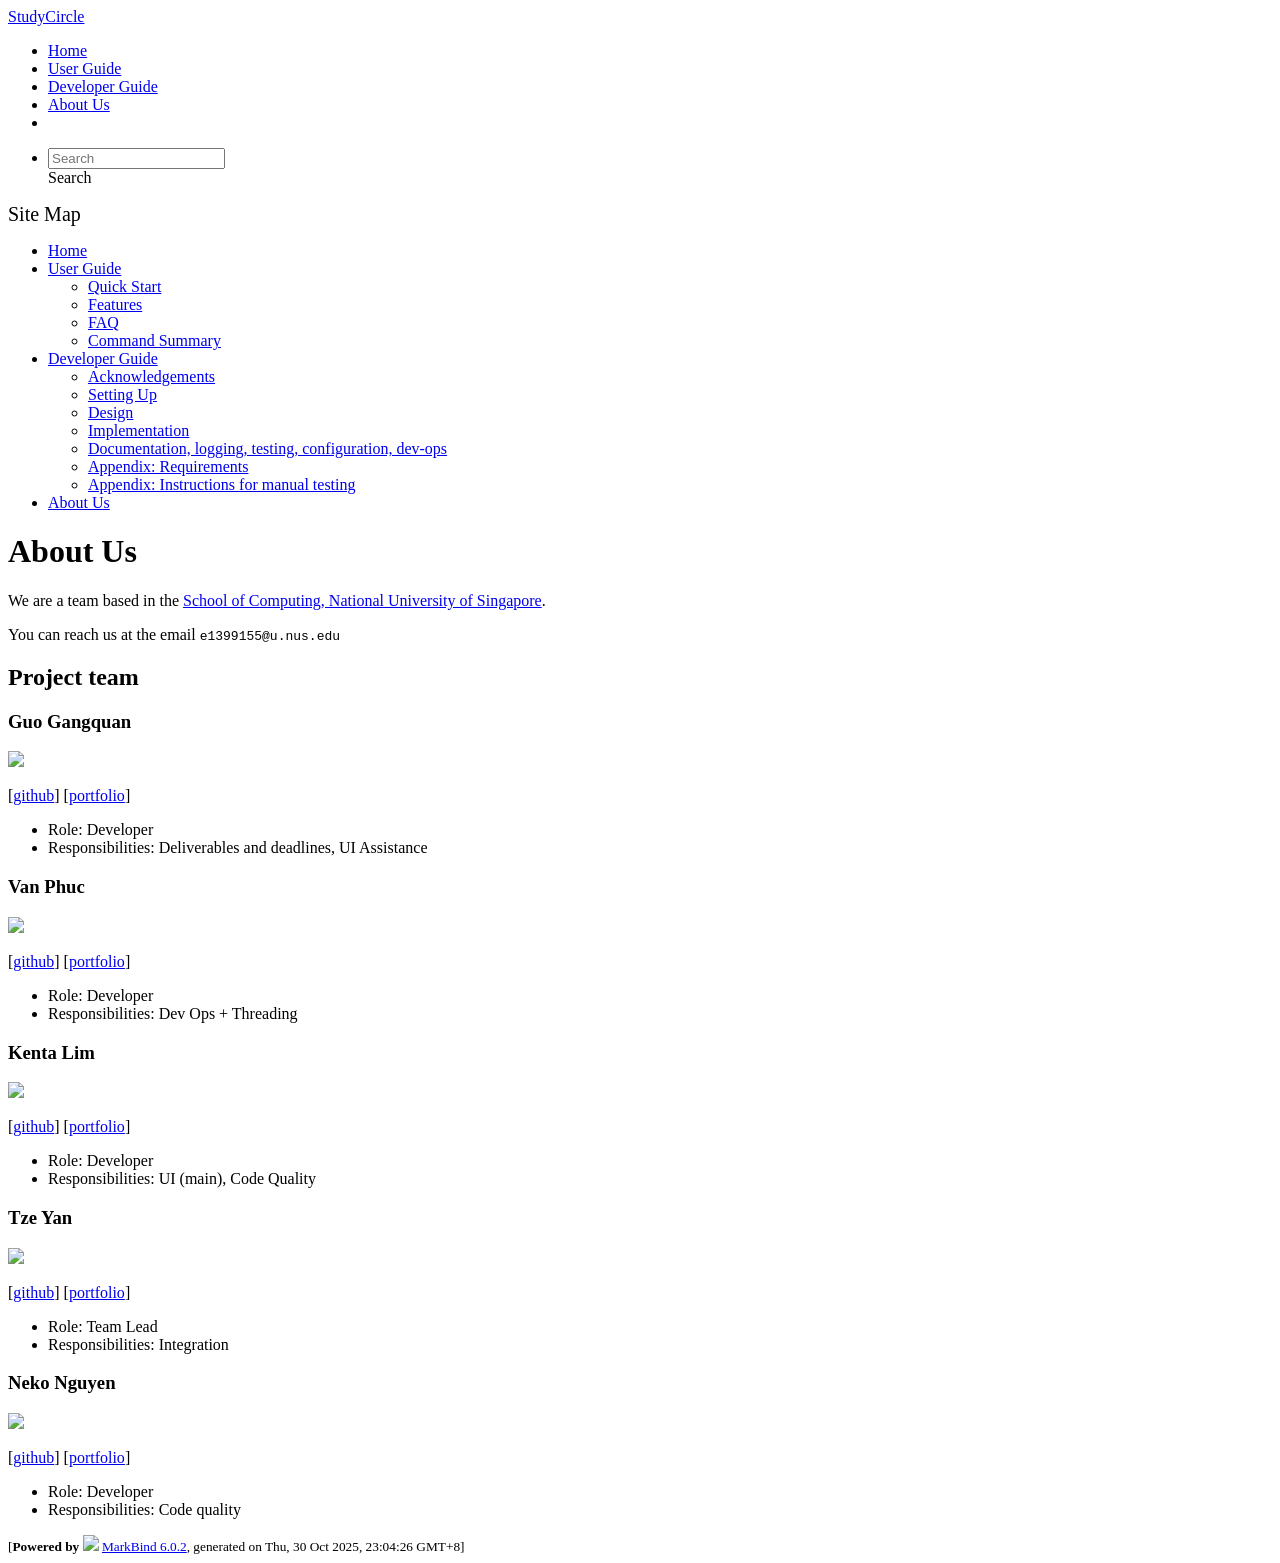
==== AboutUs.html @ 2ca06e70 "deploy: f0fa57b39dad1444556cc478df94139a9b615afe" ====
<!DOCTYPE html>
<html>
<head>
    <meta charset="utf-8">
    <meta http-equiv="X-UA-Compatible" content="IE=edge">
    <meta name="generator" content="MarkBind 6.0.2">
    <meta name="viewport" content="width=device-width, initial-scale=1"><title>StudyCircle - About Us</title> <link rel="stylesheet" href="/tp/markbind/css/bootstrap.min.css"> <link rel="stylesheet" href="/tp/markbind/fontawesome/css/all.min.css"> <link rel="stylesheet" href="/tp/markbind/glyphicons/css/bootstrap-glyphicons.min.css"><link rel="stylesheet" href="/tp/markbind/css/codeblock-light.min.css"><link rel="stylesheet" href="/tp/markbind/css/markbind.min.css"><link rel="stylesheet" href="/tp/plugins/markbind-plugin-anchors/markbind-plugin-anchors.css"><link rel="stylesheet" href="/tp/plugins/markbind-plugin-tree/markbind-plugin-tree.css">
    
  <link rel="stylesheet" href="/tp/stylesheets/main.css">
<link rel="icon" href="/tp/images/SeEduLogo.png"></head>
<script>
  const baseUrl = '/tp'
</script>
<body >
<div id="app"><!--[--><header sticky><div data-v-2dc82f13><nav class="navbar navbar-expand-md d-print-none navbar-dark bg-dark" data-v-2dc82f13><div class="container-fluid" data-v-2dc82f13><div class="navbar-left" data-v-2dc82f13><!--[--><a href="/tp/index.html" title="Home" class="navbar-brand">StudyCircle</a><!--]--></div><div class="navbar-default" data-v-2dc82f13><ul class="navbar-nav me-auto mt-2 mt-lg-0" data-v-2dc82f13><!--[--> <li><a href="/tp/index.html" class="nav-link">Home</a></li> <li><a href="/tp/UserGuide.html" class="nav-link">User Guide</a></li> <li><a href="/tp/DeveloperGuide.html" class="nav-link">Developer Guide</a></li> <li><a href="/tp/AboutUs.html" class="nav-link">About Us</a></li> <li><a href="https://github.com/AY2526S1-CS2103T-F12-1/tp" target="_blank" class="nav-link"><span><span aria-hidden="true" class="fab fa-github"></span></span></a></li> <!--]--></ul></div><ul class="navbar-nav navbar-right" data-v-2dc82f13><!--[--><li><form class="navbar-form"><div style="position:relative;" class="dropdown" data-v-00e26d0a><!--[--><input value="" data-bs-toggle="dropdown" type="text" class="form-control" placeholder="Search" autocomplete="off" data-v-00e26d0a><div class="form-control placeholder-div-hidden" data-v-00e26d0a>Search</div><!--]--><ul class="dropdown-menu search-dropdown-menu dropdown-menu-hidden dropdown-menu-end" data-v-00e26d0a><!--[--><!--]--></ul></div></form></li><!--]--></ul></div></nav><div style="display:none;" class="lower-navbar-container" data-v-2dc82f13><!--[--><!----><!----><!--]--></div></div></header> <div id="flex-body"><nav id="site-nav" data-v-6b1b63d2><!--[--><div class="site-nav-top"><div class="fw-bold mb-2" style="font-size:1.25rem;">Site Map</div></div> <div class="nav-component slim-scroll"><div class="site-nav-root"><!--[--><ul class="site-nav-list site-nav-list-root" data-v-6b1b63d2><!--[--><li><div class="site-nav-default-list-item site-nav-list-item-0" onclick="handleSiteNavClick(this)"><a href="/tp/index.html">Home</a></div></li> <li><div class="site-nav-default-list-item site-nav-list-item-0" onclick="handleSiteNavClick(this)"><a href="/tp/UserGuide.html">User Guide</a> <div class="site-nav-dropdown-btn-container"><i class="site-nav-dropdown-btn-icon site-nav-rotate-icon" onclick="handleSiteNavClick(this.parentNode.parentNode, false); event.stopPropagation();"><span class="glyphicon glyphicon-menu-down" aria-hidden="true"></span></i></div></div><ul class="site-nav-dropdown-container site-nav-dropdown-container-open site-nav-list"><li><div class="site-nav-default-list-item site-nav-list-item-1" onclick="handleSiteNavClick(this)"><a href="/tp/UserGuide.html#quick-start">Quick Start</a></div></li> <li><div class="site-nav-default-list-item site-nav-list-item-1" onclick="handleSiteNavClick(this)"><a href="/tp/UserGuide.html#features">Features</a></div></li> <li><div class="site-nav-default-list-item site-nav-list-item-1" onclick="handleSiteNavClick(this)"><a href="/tp/UserGuide.html#faq">FAQ</a></div></li> <li><div class="site-nav-default-list-item site-nav-list-item-1" onclick="handleSiteNavClick(this)"><a href="/tp/UserGuide.html#faq">Command Summary</a></div></li></ul></li> <li><div class="site-nav-default-list-item site-nav-list-item-0" onclick="handleSiteNavClick(this)"><a href="/tp/DeveloperGuide.html">Developer Guide</a> <div class="site-nav-dropdown-btn-container"><i class="site-nav-dropdown-btn-icon site-nav-rotate-icon" onclick="handleSiteNavClick(this.parentNode.parentNode, false); event.stopPropagation();"><span class="glyphicon glyphicon-menu-down" aria-hidden="true"></span></i></div></div><ul class="site-nav-dropdown-container site-nav-dropdown-container-open site-nav-list"><li><div class="site-nav-default-list-item site-nav-list-item-1" onclick="handleSiteNavClick(this)"><a href="/tp/DeveloperGuide.html#acknowledgements">Acknowledgements</a></div></li> <li><div class="site-nav-default-list-item site-nav-list-item-1" onclick="handleSiteNavClick(this)"><a href="/tp/DeveloperGuide.html#setting-up-getting-started">Setting Up</a></div></li> <li><div class="site-nav-default-list-item site-nav-list-item-1" onclick="handleSiteNavClick(this)"><a href="/tp/DeveloperGuide.html#design">Design</a></div></li> <li><div class="site-nav-default-list-item site-nav-list-item-1" onclick="handleSiteNavClick(this)"><a href="/tp/DeveloperGuide.html#implementation">Implementation</a></div></li> <li><div class="site-nav-default-list-item site-nav-list-item-1" onclick="handleSiteNavClick(this)"><a href="/tp/DeveloperGuide.html#documentation-logging-testing-configuration-dev-ops">Documentation, logging, testing, configuration, dev-ops</a></div></li> <li><div class="site-nav-default-list-item site-nav-list-item-1" onclick="handleSiteNavClick(this)"><a href="/tp/DeveloperGuide.html#appendix-requirements">Appendix: Requirements</a></div></li> <li><div class="site-nav-default-list-item site-nav-list-item-1" onclick="handleSiteNavClick(this)"><a href="/tp/DeveloperGuide.html#appendix-instructions-for-manual-testing">Appendix: Instructions for manual testing</a></div></li></ul></li> <li><div class="site-nav-default-list-item site-nav-list-item-0" onclick="handleSiteNavClick(this)"><a href="/tp/AboutUs.html">About Us</a></div></li><!--]--><!--v-if--></ul><!--]--></div></div><!--]--><!--v-if--></nav> <div id="content-wrapper"><h1 id="about-us">About Us<a class="fa fa-anchor" href="#about-us" onclick="event.stopPropagation()"></a></h1> <p>We are a team based in the <a href="http://www.comp.nus.edu.sg">School of Computing, National University of Singapore</a>.</p> <p>You can reach us at the email <code class="hljs inline no-lang">e1399155@u.nus.edu</code></p> <h2 id="project-team">Project team<a class="fa fa-anchor" href="#project-team" onclick="event.stopPropagation()"></a></h2> <h3 id="guo-gangquan">Guo Gangquan<a class="fa fa-anchor" href="#guo-gangquan" onclick="event.stopPropagation()"></a></h3> <img src="/tp/images/guogangquan.png" width="200px"> <p>[<a href="https://github.com/GuoGangQuan">github</a>]
[<a href="/tp/team/GuoGangquan.html">portfolio</a>]</p> <ul><li>Role: Developer</li> <li>Responsibilities: Deliverables and deadlines, UI Assistance</li></ul> <h3 id="van-phuc">Van Phuc<a class="fa fa-anchor" href="#van-phuc" onclick="event.stopPropagation()"></a></h3> <img src="/tp/images/vanphuc1201.png" width="200px"> <p>[<a href="http://github.com/vanphuc1201">github</a>]
[<a href="/tp/team/vanphuc1201.html">portfolio</a>]</p> <ul><li>Role: Developer</li> <li>Responsibilities: Dev Ops + Threading</li></ul> <h3 id="kenta-lim">Kenta Lim<a class="fa fa-anchor" href="#kenta-lim" onclick="event.stopPropagation()"></a></h3> <img src="/tp/images/kentalim2.png" width="200px"> <p>[<a href="http://github.com/kentalim2">github</a>] [<a href="/tp/team/johndoe.html">portfolio</a>]</p> <ul><li>Role: Developer</li> <li>Responsibilities: UI (main), Code Quality</li></ul> <h3 id="tze-yan">Tze Yan<a class="fa fa-anchor" href="#tze-yan" onclick="event.stopPropagation()"></a></h3> <img src="/tp/images/tze088.png" width="200px"> <p>[<a href="http://github.com/tze088">github</a>]
[<a href="/tp/team/johndoe.html">portfolio</a>]</p> <ul><li>Role: Team Lead</li> <li>Responsibilities: Integration</li></ul> <h3 id="neko-nguyen">Neko Nguyen<a class="fa fa-anchor" href="#neko-nguyen" onclick="event.stopPropagation()"></a></h3> <img src="/tp/images/neko-nguyen.png" width="200px"> <p>[<a href="http://github.com/Neko-Nguyen">github</a>]
[<a href="/tp/team/neko-nguyen.html">portfolio</a>]</p> <ul><li>Role: Developer</li> <li>Responsibilities: Code quality</li></ul></div> <nav id="page-nav" data-v-6b1b63d2><!--[--><div class="nav-component slim-scroll"></div><!--]--><!--v-if--></nav> <div class="scroll-top-button fa-lg d-print-none" style="display:none;bottom:2%;right:2%;position:fixed;" aria-hidden="true"><!--[--><i class="fas fa-arrow-circle-up"></i><!--]--></div></div> <footer><div class="text-center"><small>[<span><strong>Powered by</strong></span> <img src="https://markbind.org/favicon.ico" width="30"> <a href="https://markbind.org/">MarkBind 6.0.2</a>, generated on Thu, 30 Oct 2025, 23:04:26 GMT+8]</small></div></footer><!--]--></div>
</body><script src="/tp/markbind/js/bootstrap-utility.min.js"></script>
<script src="/tp/markbind/js/polyfill.min.js"></script>
<script src="/tp/markbind/js/vue.global.prod.min.js"></script>
<script src="/tp/markbind/js/markbind.min.js"></script>
<script src="AboutUs.page-vue-render.js"></script>
<script>
  MarkBind.setupWithSearch()
</script>
</html>
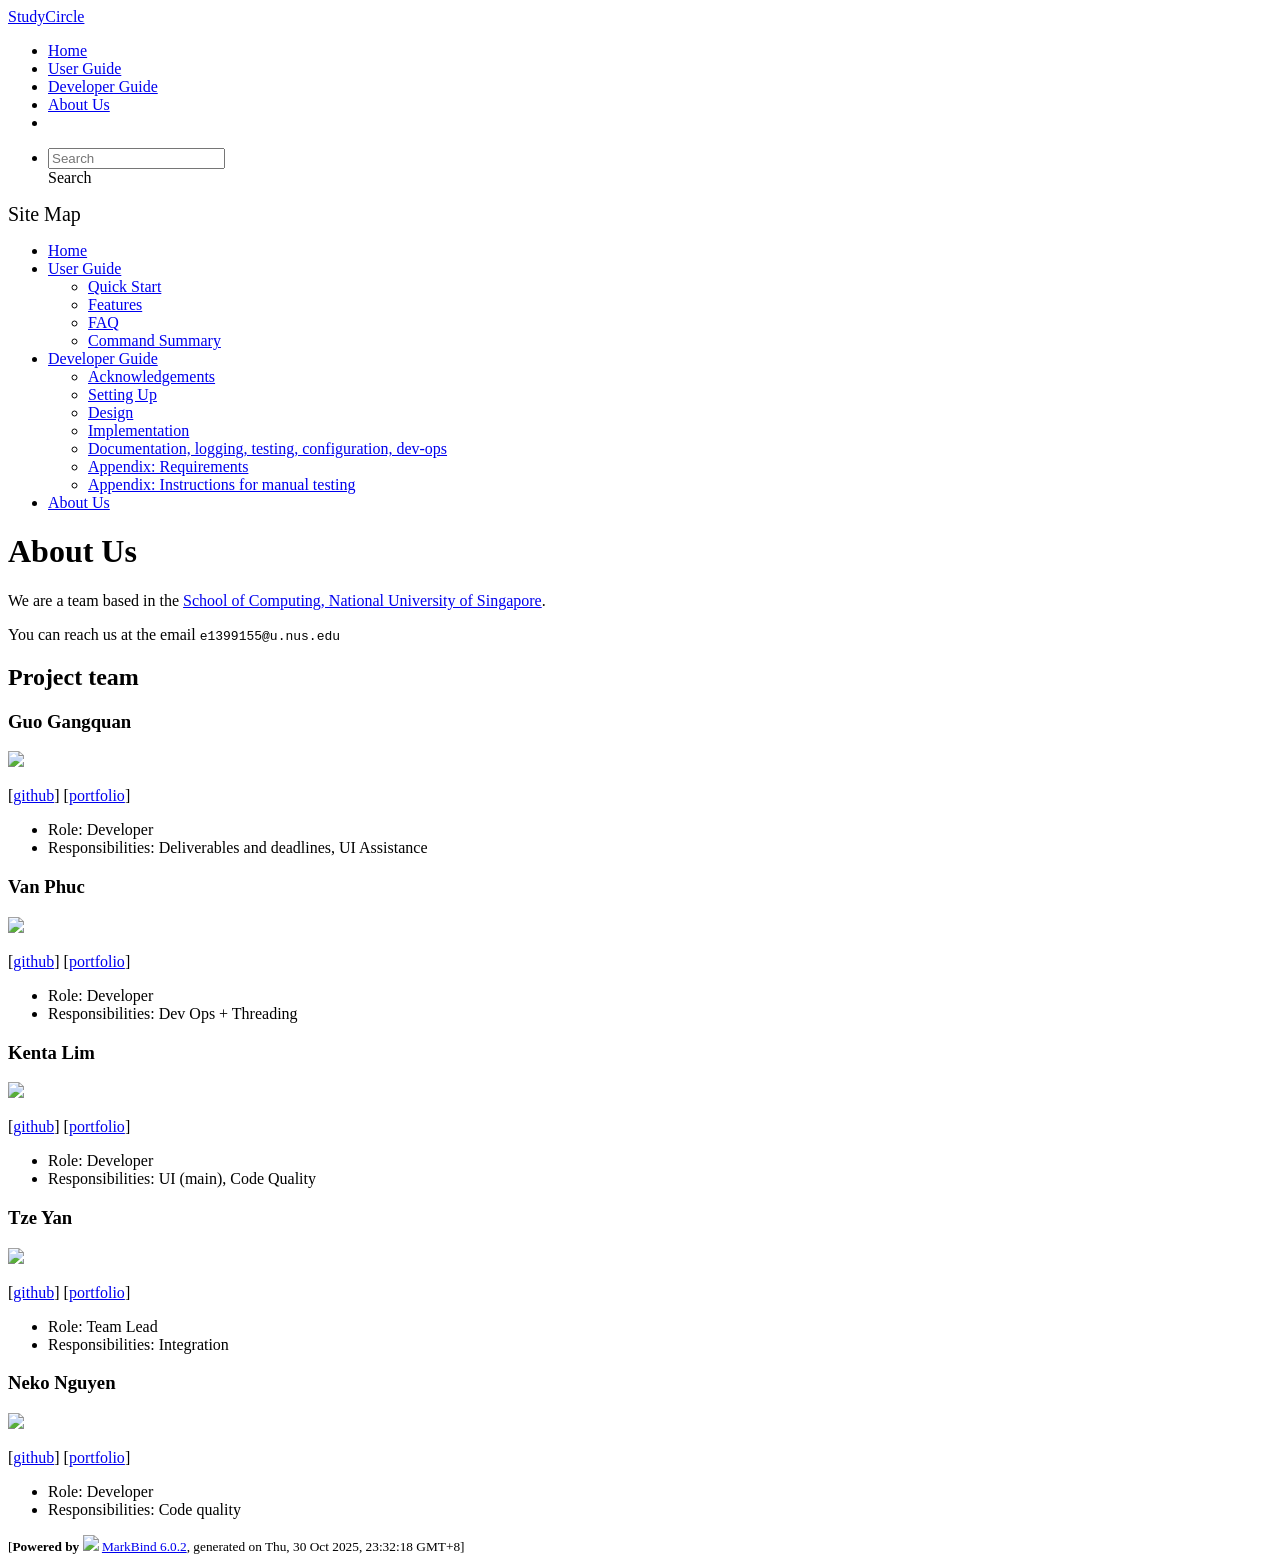
==== commit 503b7d2c: "deploy: 82aff4b0e0035f6f10c6b102c57d3b205d6dc8cf" ====
--- a/AboutUs.html
+++ b/AboutUs.html
@@ -16,7 +16,7 @@
 [<a href="/tp/team/GuoGangquan.html">portfolio</a>]</p> <ul><li>Role: Developer</li> <li>Responsibilities: Deliverables and deadlines, UI Assistance</li></ul> <h3 id="van-phuc">Van Phuc<a class="fa fa-anchor" href="#van-phuc" onclick="event.stopPropagation()"></a></h3> <img src="/tp/images/vanphuc1201.png" width="200px"> <p>[<a href="http://github.com/vanphuc1201">github</a>]
 [<a href="/tp/team/vanphuc1201.html">portfolio</a>]</p> <ul><li>Role: Developer</li> <li>Responsibilities: Dev Ops + Threading</li></ul> <h3 id="kenta-lim">Kenta Lim<a class="fa fa-anchor" href="#kenta-lim" onclick="event.stopPropagation()"></a></h3> <img src="/tp/images/kentalim2.png" width="200px"> <p>[<a href="http://github.com/kentalim2">github</a>] [<a href="/tp/team/johndoe.html">portfolio</a>]</p> <ul><li>Role: Developer</li> <li>Responsibilities: UI (main), Code Quality</li></ul> <h3 id="tze-yan">Tze Yan<a class="fa fa-anchor" href="#tze-yan" onclick="event.stopPropagation()"></a></h3> <img src="/tp/images/tze088.png" width="200px"> <p>[<a href="http://github.com/tze088">github</a>]
 [<a href="/tp/team/johndoe.html">portfolio</a>]</p> <ul><li>Role: Team Lead</li> <li>Responsibilities: Integration</li></ul> <h3 id="neko-nguyen">Neko Nguyen<a class="fa fa-anchor" href="#neko-nguyen" onclick="event.stopPropagation()"></a></h3> <img src="/tp/images/neko-nguyen.png" width="200px"> <p>[<a href="http://github.com/Neko-Nguyen">github</a>]
-[<a href="/tp/team/neko-nguyen.html">portfolio</a>]</p> <ul><li>Role: Developer</li> <li>Responsibilities: Code quality</li></ul></div> <nav id="page-nav" data-v-6b1b63d2><!--[--><div class="nav-component slim-scroll"></div><!--]--><!--v-if--></nav> <div class="scroll-top-button fa-lg d-print-none" style="display:none;bottom:2%;right:2%;position:fixed;" aria-hidden="true"><!--[--><i class="fas fa-arrow-circle-up"></i><!--]--></div></div> <footer><div class="text-center"><small>[<span><strong>Powered by</strong></span> <img src="https://markbind.org/favicon.ico" width="30"> <a href="https://markbind.org/">MarkBind 6.0.2</a>, generated on Thu, 30 Oct 2025, 23:04:26 GMT+8]</small></div></footer><!--]--></div>
+[<a href="/tp/team/neko-nguyen.html">portfolio</a>]</p> <ul><li>Role: Developer</li> <li>Responsibilities: Code quality</li></ul></div> <nav id="page-nav" data-v-6b1b63d2><!--[--><div class="nav-component slim-scroll"></div><!--]--><!--v-if--></nav> <div class="scroll-top-button fa-lg d-print-none" style="display:none;bottom:2%;right:2%;position:fixed;" aria-hidden="true"><!--[--><i class="fas fa-arrow-circle-up"></i><!--]--></div></div> <footer><div class="text-center"><small>[<span><strong>Powered by</strong></span> <img src="https://markbind.org/favicon.ico" width="30"> <a href="https://markbind.org/">MarkBind 6.0.2</a>, generated on Thu, 30 Oct 2025, 23:32:18 GMT+8]</small></div></footer><!--]--></div>
 </body><script src="/tp/markbind/js/bootstrap-utility.min.js"></script>
 <script src="/tp/markbind/js/polyfill.min.js"></script>
 <script src="/tp/markbind/js/vue.global.prod.min.js"></script>
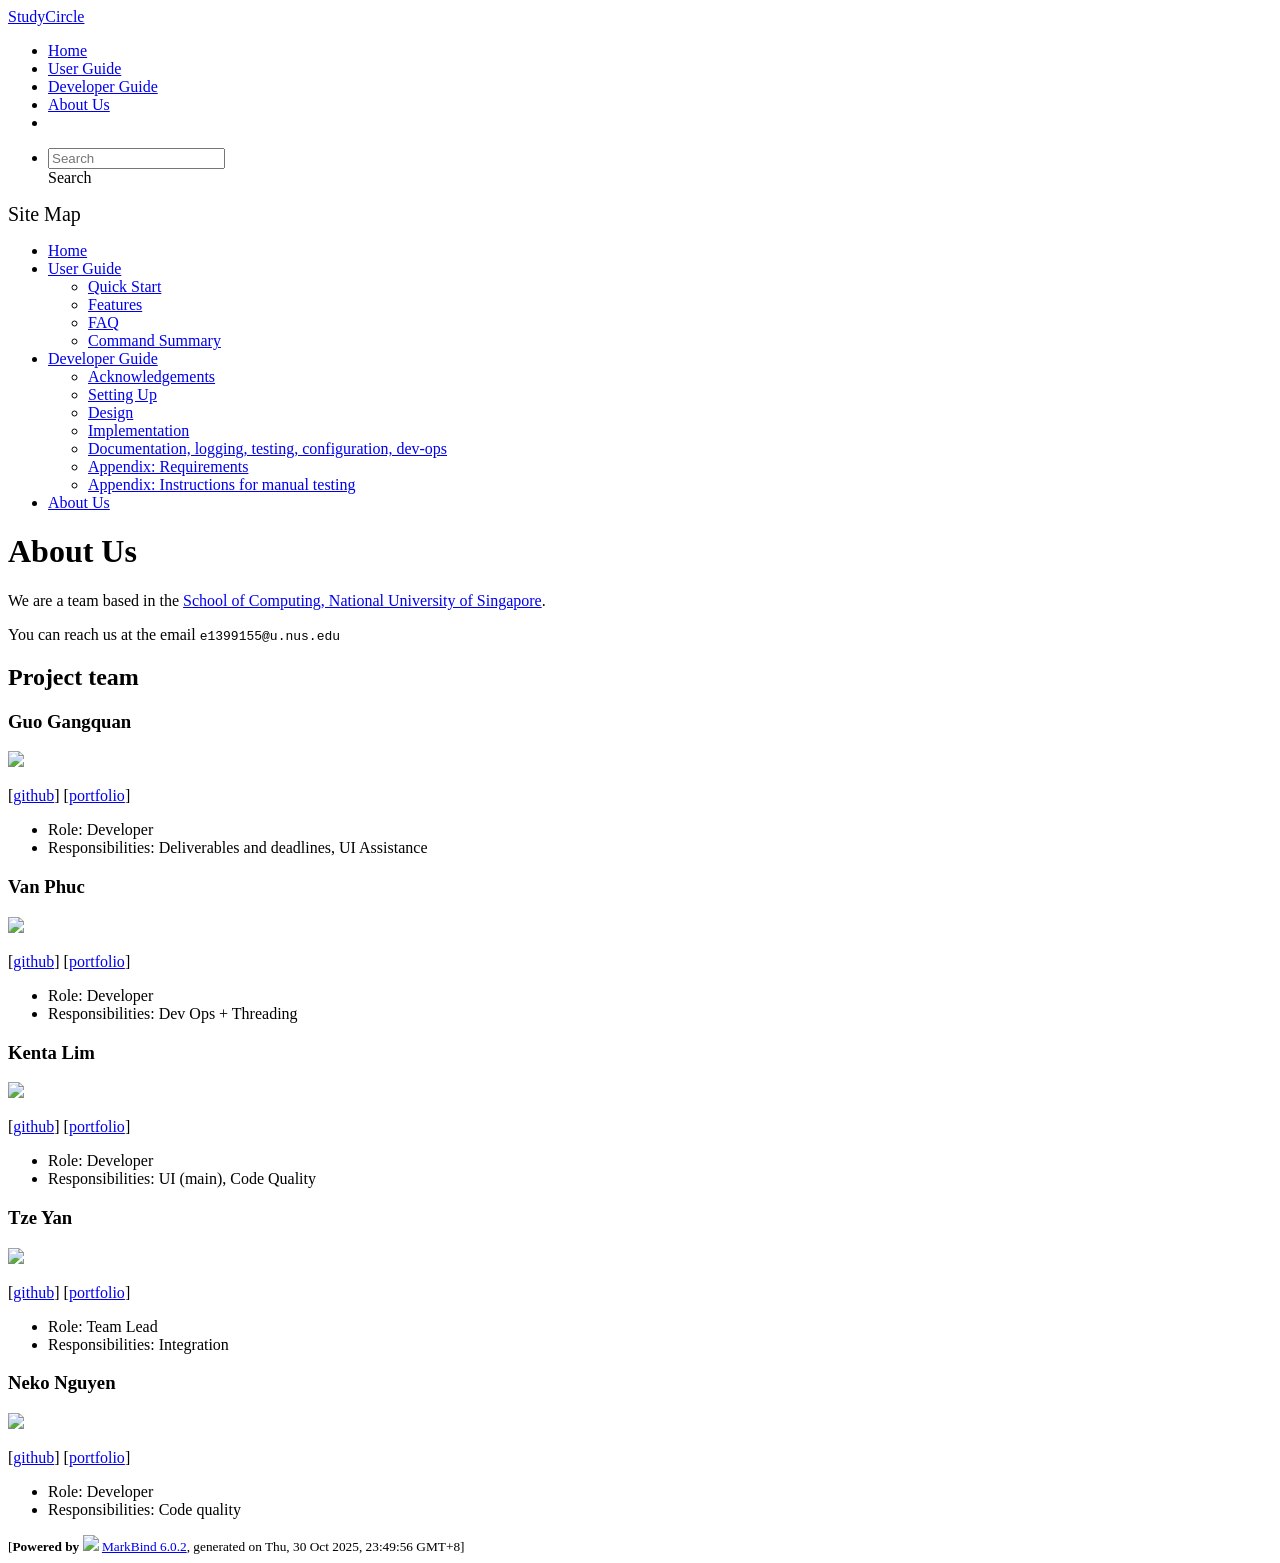
==== commit 41485f86: "deploy: 3d50a202163953d43921c3413d1ac7a2f6bba578" ====
--- a/AboutUs.html
+++ b/AboutUs.html
@@ -16,7 +16,7 @@
 [<a href="/tp/team/GuoGangquan.html">portfolio</a>]</p> <ul><li>Role: Developer</li> <li>Responsibilities: Deliverables and deadlines, UI Assistance</li></ul> <h3 id="van-phuc">Van Phuc<a class="fa fa-anchor" href="#van-phuc" onclick="event.stopPropagation()"></a></h3> <img src="/tp/images/vanphuc1201.png" width="200px"> <p>[<a href="http://github.com/vanphuc1201">github</a>]
 [<a href="/tp/team/vanphuc1201.html">portfolio</a>]</p> <ul><li>Role: Developer</li> <li>Responsibilities: Dev Ops + Threading</li></ul> <h3 id="kenta-lim">Kenta Lim<a class="fa fa-anchor" href="#kenta-lim" onclick="event.stopPropagation()"></a></h3> <img src="/tp/images/kentalim2.png" width="200px"> <p>[<a href="http://github.com/kentalim2">github</a>] [<a href="/tp/team/johndoe.html">portfolio</a>]</p> <ul><li>Role: Developer</li> <li>Responsibilities: UI (main), Code Quality</li></ul> <h3 id="tze-yan">Tze Yan<a class="fa fa-anchor" href="#tze-yan" onclick="event.stopPropagation()"></a></h3> <img src="/tp/images/tze088.png" width="200px"> <p>[<a href="http://github.com/tze088">github</a>]
 [<a href="/tp/team/johndoe.html">portfolio</a>]</p> <ul><li>Role: Team Lead</li> <li>Responsibilities: Integration</li></ul> <h3 id="neko-nguyen">Neko Nguyen<a class="fa fa-anchor" href="#neko-nguyen" onclick="event.stopPropagation()"></a></h3> <img src="/tp/images/neko-nguyen.png" width="200px"> <p>[<a href="http://github.com/Neko-Nguyen">github</a>]
-[<a href="/tp/team/neko-nguyen.html">portfolio</a>]</p> <ul><li>Role: Developer</li> <li>Responsibilities: Code quality</li></ul></div> <nav id="page-nav" data-v-6b1b63d2><!--[--><div class="nav-component slim-scroll"></div><!--]--><!--v-if--></nav> <div class="scroll-top-button fa-lg d-print-none" style="display:none;bottom:2%;right:2%;position:fixed;" aria-hidden="true"><!--[--><i class="fas fa-arrow-circle-up"></i><!--]--></div></div> <footer><div class="text-center"><small>[<span><strong>Powered by</strong></span> <img src="https://markbind.org/favicon.ico" width="30"> <a href="https://markbind.org/">MarkBind 6.0.2</a>, generated on Thu, 30 Oct 2025, 23:32:18 GMT+8]</small></div></footer><!--]--></div>
+[<a href="/tp/team/neko-nguyen.html">portfolio</a>]</p> <ul><li>Role: Developer</li> <li>Responsibilities: Code quality</li></ul></div> <nav id="page-nav" data-v-6b1b63d2><!--[--><div class="nav-component slim-scroll"></div><!--]--><!--v-if--></nav> <div class="scroll-top-button fa-lg d-print-none" style="display:none;bottom:2%;right:2%;position:fixed;" aria-hidden="true"><!--[--><i class="fas fa-arrow-circle-up"></i><!--]--></div></div> <footer><div class="text-center"><small>[<span><strong>Powered by</strong></span> <img src="https://markbind.org/favicon.ico" width="30"> <a href="https://markbind.org/">MarkBind 6.0.2</a>, generated on Thu, 30 Oct 2025, 23:49:56 GMT+8]</small></div></footer><!--]--></div>
 </body><script src="/tp/markbind/js/bootstrap-utility.min.js"></script>
 <script src="/tp/markbind/js/polyfill.min.js"></script>
 <script src="/tp/markbind/js/vue.global.prod.min.js"></script>
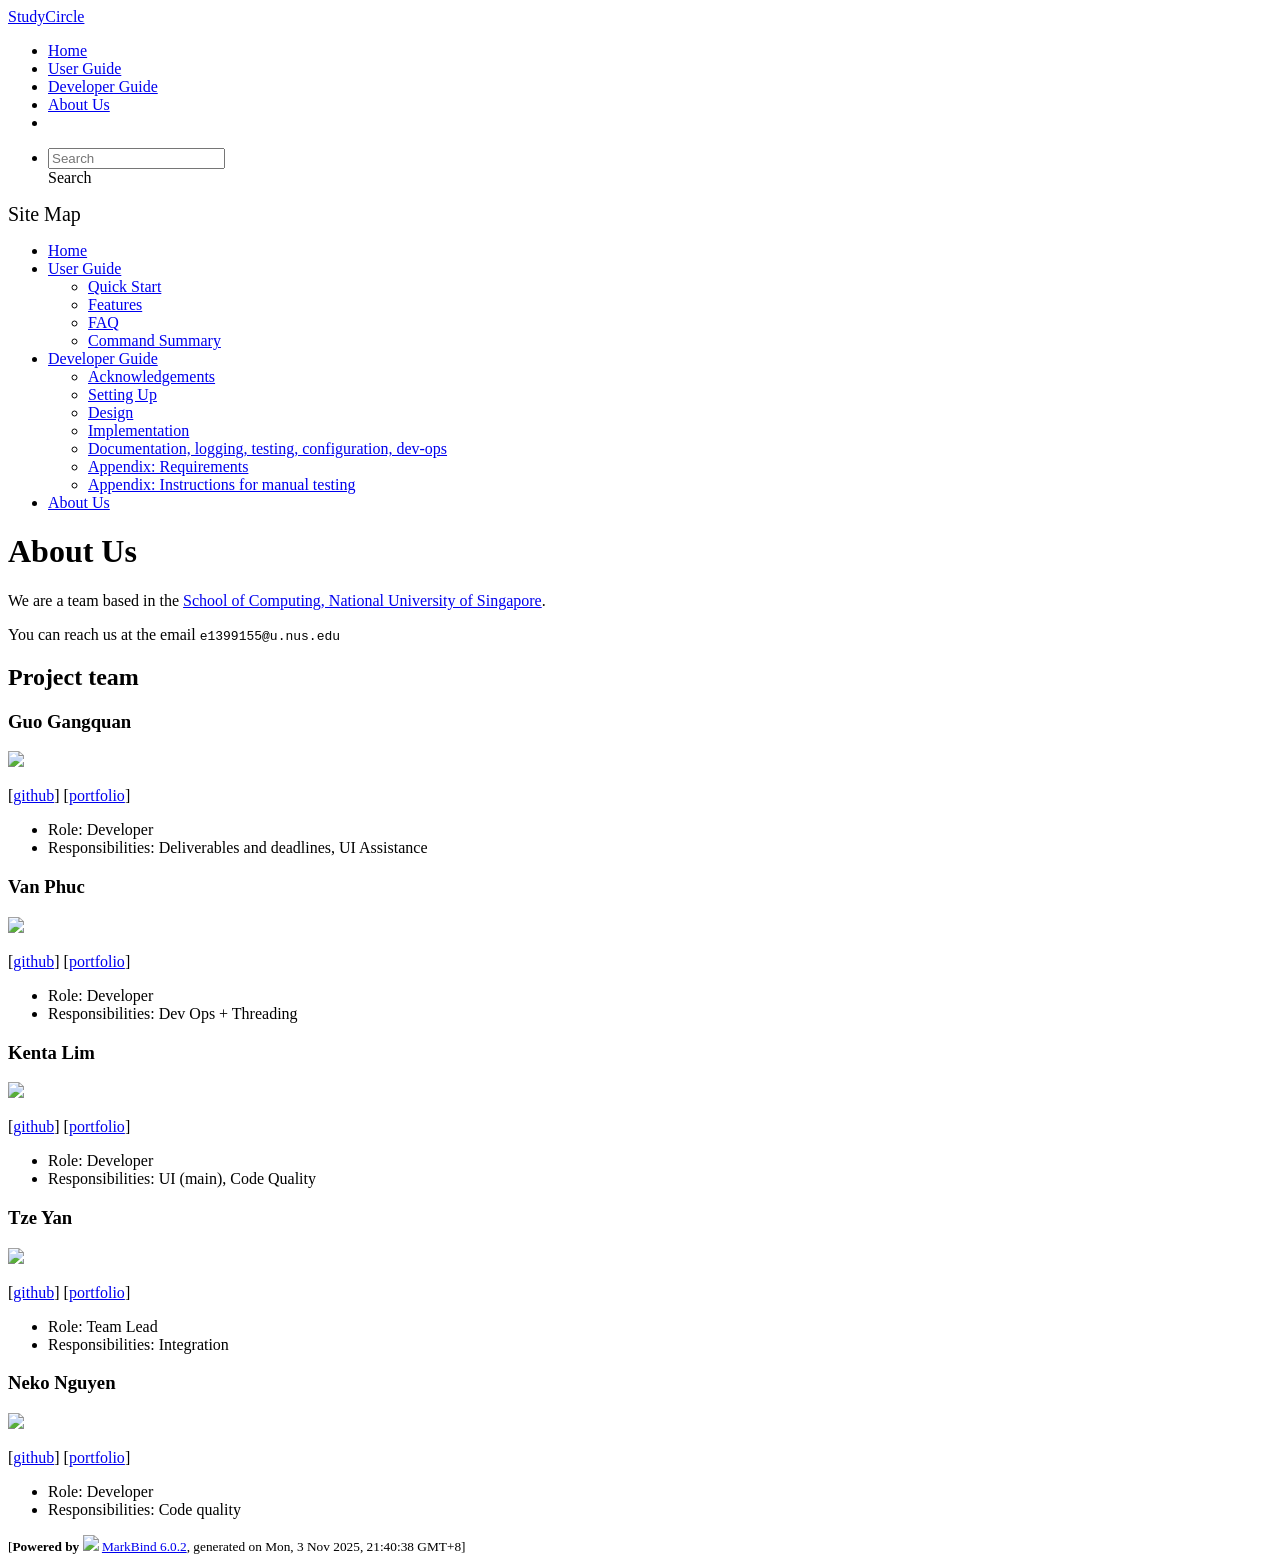
==== commit b046e443: "deploy: 7dee8b55c162d40574545a325e8313a5fc2ec9e4" ====
--- a/AboutUs.html
+++ b/AboutUs.html
@@ -16,7 +16,7 @@
 [<a href="/tp/team/GuoGangquan.html">portfolio</a>]</p> <ul><li>Role: Developer</li> <li>Responsibilities: Deliverables and deadlines, UI Assistance</li></ul> <h3 id="van-phuc">Van Phuc<a class="fa fa-anchor" href="#van-phuc" onclick="event.stopPropagation()"></a></h3> <img src="/tp/images/vanphuc1201.png" width="200px"> <p>[<a href="http://github.com/vanphuc1201">github</a>]
 [<a href="/tp/team/vanphuc1201.html">portfolio</a>]</p> <ul><li>Role: Developer</li> <li>Responsibilities: Dev Ops + Threading</li></ul> <h3 id="kenta-lim">Kenta Lim<a class="fa fa-anchor" href="#kenta-lim" onclick="event.stopPropagation()"></a></h3> <img src="/tp/images/kentalim2.png" width="200px"> <p>[<a href="http://github.com/kentalim2">github</a>] [<a href="/tp/team/johndoe.html">portfolio</a>]</p> <ul><li>Role: Developer</li> <li>Responsibilities: UI (main), Code Quality</li></ul> <h3 id="tze-yan">Tze Yan<a class="fa fa-anchor" href="#tze-yan" onclick="event.stopPropagation()"></a></h3> <img src="/tp/images/tze088.png" width="200px"> <p>[<a href="http://github.com/tze088">github</a>]
 [<a href="/tp/team/johndoe.html">portfolio</a>]</p> <ul><li>Role: Team Lead</li> <li>Responsibilities: Integration</li></ul> <h3 id="neko-nguyen">Neko Nguyen<a class="fa fa-anchor" href="#neko-nguyen" onclick="event.stopPropagation()"></a></h3> <img src="/tp/images/neko-nguyen.png" width="200px"> <p>[<a href="http://github.com/Neko-Nguyen">github</a>]
-[<a href="/tp/team/neko-nguyen.html">portfolio</a>]</p> <ul><li>Role: Developer</li> <li>Responsibilities: Code quality</li></ul></div> <nav id="page-nav" data-v-6b1b63d2><!--[--><div class="nav-component slim-scroll"></div><!--]--><!--v-if--></nav> <div class="scroll-top-button fa-lg d-print-none" style="display:none;bottom:2%;right:2%;position:fixed;" aria-hidden="true"><!--[--><i class="fas fa-arrow-circle-up"></i><!--]--></div></div> <footer><div class="text-center"><small>[<span><strong>Powered by</strong></span> <img src="https://markbind.org/favicon.ico" width="30"> <a href="https://markbind.org/">MarkBind 6.0.2</a>, generated on Thu, 30 Oct 2025, 23:49:56 GMT+8]</small></div></footer><!--]--></div>
+[<a href="/tp/team/neko-nguyen.html">portfolio</a>]</p> <ul><li>Role: Developer</li> <li>Responsibilities: Code quality</li></ul></div> <nav id="page-nav" data-v-6b1b63d2><!--[--><div class="nav-component slim-scroll"></div><!--]--><!--v-if--></nav> <div class="scroll-top-button fa-lg d-print-none" style="display:none;bottom:2%;right:2%;position:fixed;" aria-hidden="true"><!--[--><i class="fas fa-arrow-circle-up"></i><!--]--></div></div> <footer><div class="text-center"><small>[<span><strong>Powered by</strong></span> <img src="https://markbind.org/favicon.ico" width="30"> <a href="https://markbind.org/">MarkBind 6.0.2</a>, generated on Mon, 3 Nov 2025, 21:40:38 GMT+8]</small></div></footer><!--]--></div>
 </body><script src="/tp/markbind/js/bootstrap-utility.min.js"></script>
 <script src="/tp/markbind/js/polyfill.min.js"></script>
 <script src="/tp/markbind/js/vue.global.prod.min.js"></script>
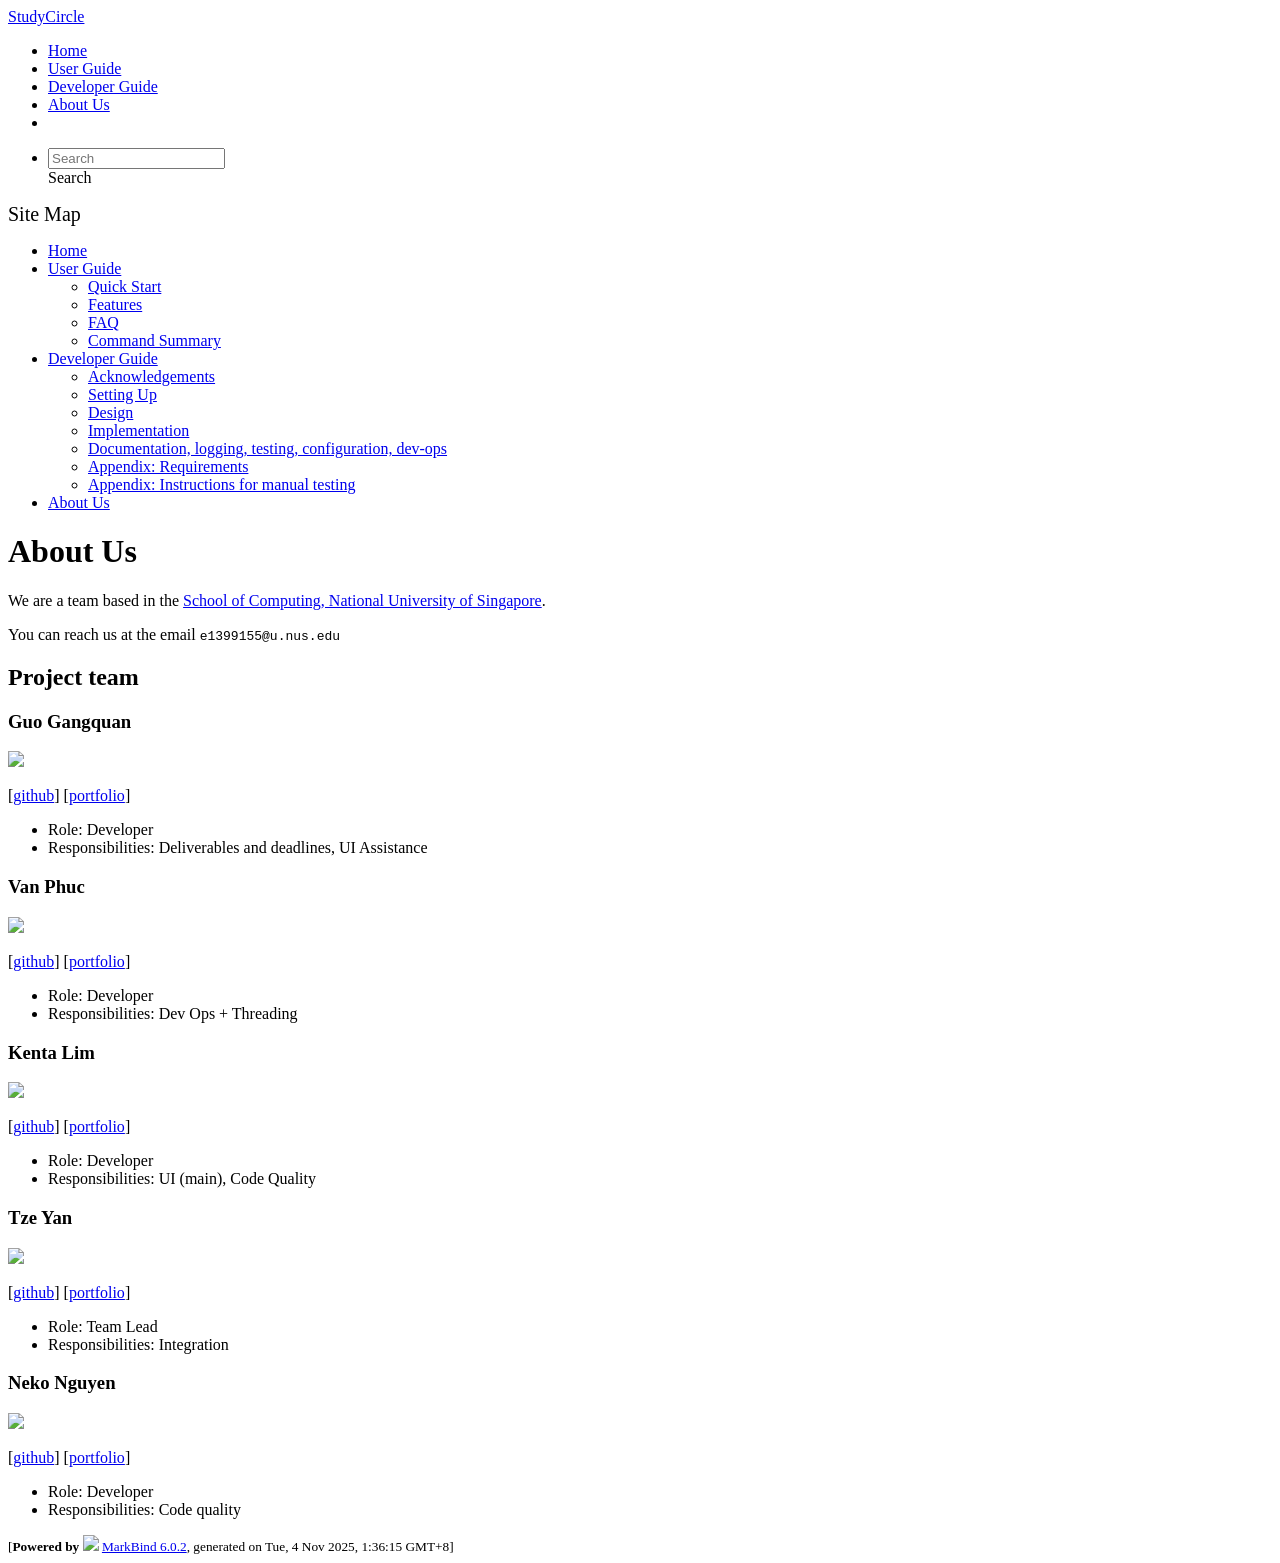
==== commit 79ea8b26: "deploy: 7a146d8426c1443bc2b16e3ae9d4e996d2d4c667" ====
--- a/AboutUs.html
+++ b/AboutUs.html
@@ -16,7 +16,7 @@
 [<a href="/tp/team/GuoGangquan.html">portfolio</a>]</p> <ul><li>Role: Developer</li> <li>Responsibilities: Deliverables and deadlines, UI Assistance</li></ul> <h3 id="van-phuc">Van Phuc<a class="fa fa-anchor" href="#van-phuc" onclick="event.stopPropagation()"></a></h3> <img src="/tp/images/vanphuc1201.png" width="200px"> <p>[<a href="http://github.com/vanphuc1201">github</a>]
 [<a href="/tp/team/vanphuc1201.html">portfolio</a>]</p> <ul><li>Role: Developer</li> <li>Responsibilities: Dev Ops + Threading</li></ul> <h3 id="kenta-lim">Kenta Lim<a class="fa fa-anchor" href="#kenta-lim" onclick="event.stopPropagation()"></a></h3> <img src="/tp/images/kentalim2.png" width="200px"> <p>[<a href="http://github.com/kentalim2">github</a>] [<a href="/tp/team/johndoe.html">portfolio</a>]</p> <ul><li>Role: Developer</li> <li>Responsibilities: UI (main), Code Quality</li></ul> <h3 id="tze-yan">Tze Yan<a class="fa fa-anchor" href="#tze-yan" onclick="event.stopPropagation()"></a></h3> <img src="/tp/images/tze088.png" width="200px"> <p>[<a href="http://github.com/tze088">github</a>]
 [<a href="/tp/team/johndoe.html">portfolio</a>]</p> <ul><li>Role: Team Lead</li> <li>Responsibilities: Integration</li></ul> <h3 id="neko-nguyen">Neko Nguyen<a class="fa fa-anchor" href="#neko-nguyen" onclick="event.stopPropagation()"></a></h3> <img src="/tp/images/neko-nguyen.png" width="200px"> <p>[<a href="http://github.com/Neko-Nguyen">github</a>]
-[<a href="/tp/team/neko-nguyen.html">portfolio</a>]</p> <ul><li>Role: Developer</li> <li>Responsibilities: Code quality</li></ul></div> <nav id="page-nav" data-v-6b1b63d2><!--[--><div class="nav-component slim-scroll"></div><!--]--><!--v-if--></nav> <div class="scroll-top-button fa-lg d-print-none" style="display:none;bottom:2%;right:2%;position:fixed;" aria-hidden="true"><!--[--><i class="fas fa-arrow-circle-up"></i><!--]--></div></div> <footer><div class="text-center"><small>[<span><strong>Powered by</strong></span> <img src="https://markbind.org/favicon.ico" width="30"> <a href="https://markbind.org/">MarkBind 6.0.2</a>, generated on Mon, 3 Nov 2025, 21:40:38 GMT+8]</small></div></footer><!--]--></div>
+[<a href="/tp/team/neko-nguyen.html">portfolio</a>]</p> <ul><li>Role: Developer</li> <li>Responsibilities: Code quality</li></ul></div> <nav id="page-nav" data-v-6b1b63d2><!--[--><div class="nav-component slim-scroll"></div><!--]--><!--v-if--></nav> <div class="scroll-top-button fa-lg d-print-none" style="display:none;bottom:2%;right:2%;position:fixed;" aria-hidden="true"><!--[--><i class="fas fa-arrow-circle-up"></i><!--]--></div></div> <footer><div class="text-center"><small>[<span><strong>Powered by</strong></span> <img src="https://markbind.org/favicon.ico" width="30"> <a href="https://markbind.org/">MarkBind 6.0.2</a>, generated on Tue, 4 Nov 2025, 1:36:15 GMT+8]</small></div></footer><!--]--></div>
 </body><script src="/tp/markbind/js/bootstrap-utility.min.js"></script>
 <script src="/tp/markbind/js/polyfill.min.js"></script>
 <script src="/tp/markbind/js/vue.global.prod.min.js"></script>
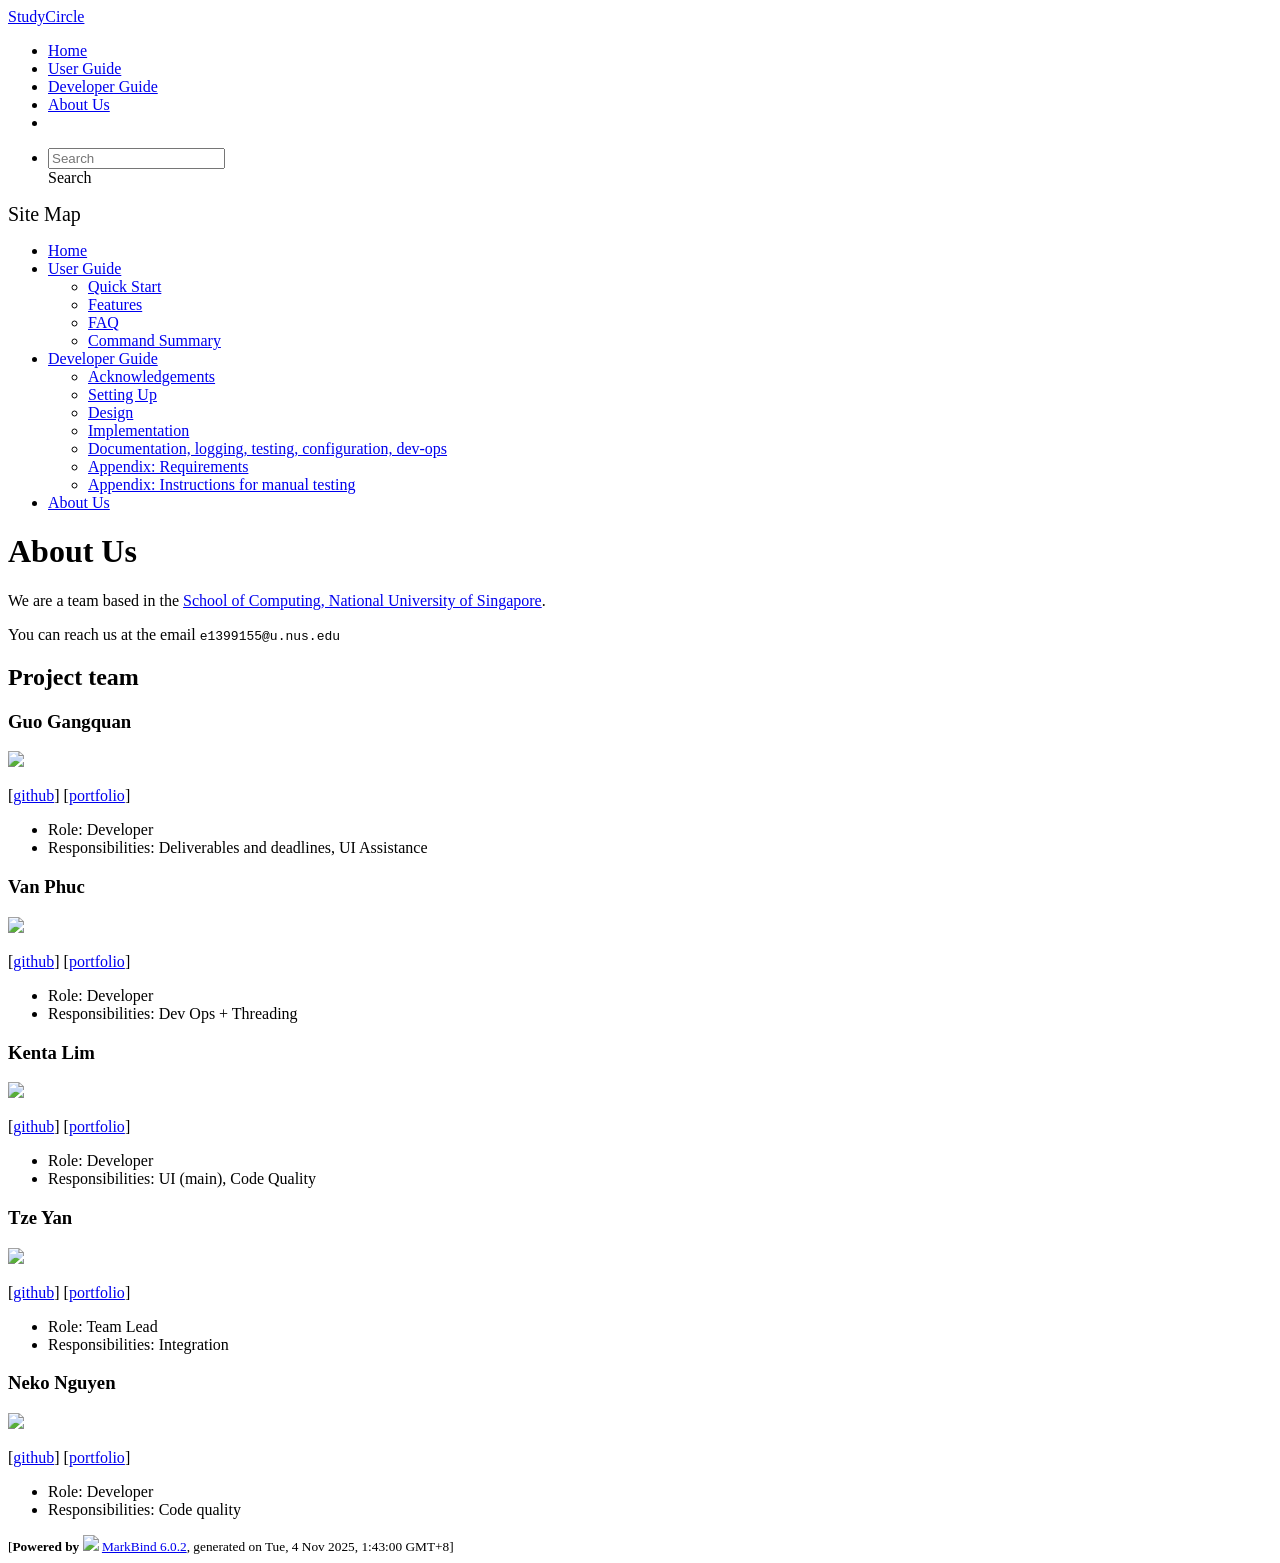
==== commit 4b27c854: "deploy: 06d68385c9f076a78c3061e1dce86d3e26164e0d" ====
--- a/AboutUs.html
+++ b/AboutUs.html
@@ -16,7 +16,7 @@
 [<a href="/tp/team/GuoGangquan.html">portfolio</a>]</p> <ul><li>Role: Developer</li> <li>Responsibilities: Deliverables and deadlines, UI Assistance</li></ul> <h3 id="van-phuc">Van Phuc<a class="fa fa-anchor" href="#van-phuc" onclick="event.stopPropagation()"></a></h3> <img src="/tp/images/vanphuc1201.png" width="200px"> <p>[<a href="http://github.com/vanphuc1201">github</a>]
 [<a href="/tp/team/vanphuc1201.html">portfolio</a>]</p> <ul><li>Role: Developer</li> <li>Responsibilities: Dev Ops + Threading</li></ul> <h3 id="kenta-lim">Kenta Lim<a class="fa fa-anchor" href="#kenta-lim" onclick="event.stopPropagation()"></a></h3> <img src="/tp/images/kentalim2.png" width="200px"> <p>[<a href="http://github.com/kentalim2">github</a>] [<a href="/tp/team/johndoe.html">portfolio</a>]</p> <ul><li>Role: Developer</li> <li>Responsibilities: UI (main), Code Quality</li></ul> <h3 id="tze-yan">Tze Yan<a class="fa fa-anchor" href="#tze-yan" onclick="event.stopPropagation()"></a></h3> <img src="/tp/images/tze088.png" width="200px"> <p>[<a href="http://github.com/tze088">github</a>]
 [<a href="/tp/team/johndoe.html">portfolio</a>]</p> <ul><li>Role: Team Lead</li> <li>Responsibilities: Integration</li></ul> <h3 id="neko-nguyen">Neko Nguyen<a class="fa fa-anchor" href="#neko-nguyen" onclick="event.stopPropagation()"></a></h3> <img src="/tp/images/neko-nguyen.png" width="200px"> <p>[<a href="http://github.com/Neko-Nguyen">github</a>]
-[<a href="/tp/team/neko-nguyen.html">portfolio</a>]</p> <ul><li>Role: Developer</li> <li>Responsibilities: Code quality</li></ul></div> <nav id="page-nav" data-v-6b1b63d2><!--[--><div class="nav-component slim-scroll"></div><!--]--><!--v-if--></nav> <div class="scroll-top-button fa-lg d-print-none" style="display:none;bottom:2%;right:2%;position:fixed;" aria-hidden="true"><!--[--><i class="fas fa-arrow-circle-up"></i><!--]--></div></div> <footer><div class="text-center"><small>[<span><strong>Powered by</strong></span> <img src="https://markbind.org/favicon.ico" width="30"> <a href="https://markbind.org/">MarkBind 6.0.2</a>, generated on Tue, 4 Nov 2025, 1:36:15 GMT+8]</small></div></footer><!--]--></div>
+[<a href="/tp/team/neko-nguyen.html">portfolio</a>]</p> <ul><li>Role: Developer</li> <li>Responsibilities: Code quality</li></ul></div> <nav id="page-nav" data-v-6b1b63d2><!--[--><div class="nav-component slim-scroll"></div><!--]--><!--v-if--></nav> <div class="scroll-top-button fa-lg d-print-none" style="display:none;bottom:2%;right:2%;position:fixed;" aria-hidden="true"><!--[--><i class="fas fa-arrow-circle-up"></i><!--]--></div></div> <footer><div class="text-center"><small>[<span><strong>Powered by</strong></span> <img src="https://markbind.org/favicon.ico" width="30"> <a href="https://markbind.org/">MarkBind 6.0.2</a>, generated on Tue, 4 Nov 2025, 1:43:00 GMT+8]</small></div></footer><!--]--></div>
 </body><script src="/tp/markbind/js/bootstrap-utility.min.js"></script>
 <script src="/tp/markbind/js/polyfill.min.js"></script>
 <script src="/tp/markbind/js/vue.global.prod.min.js"></script>
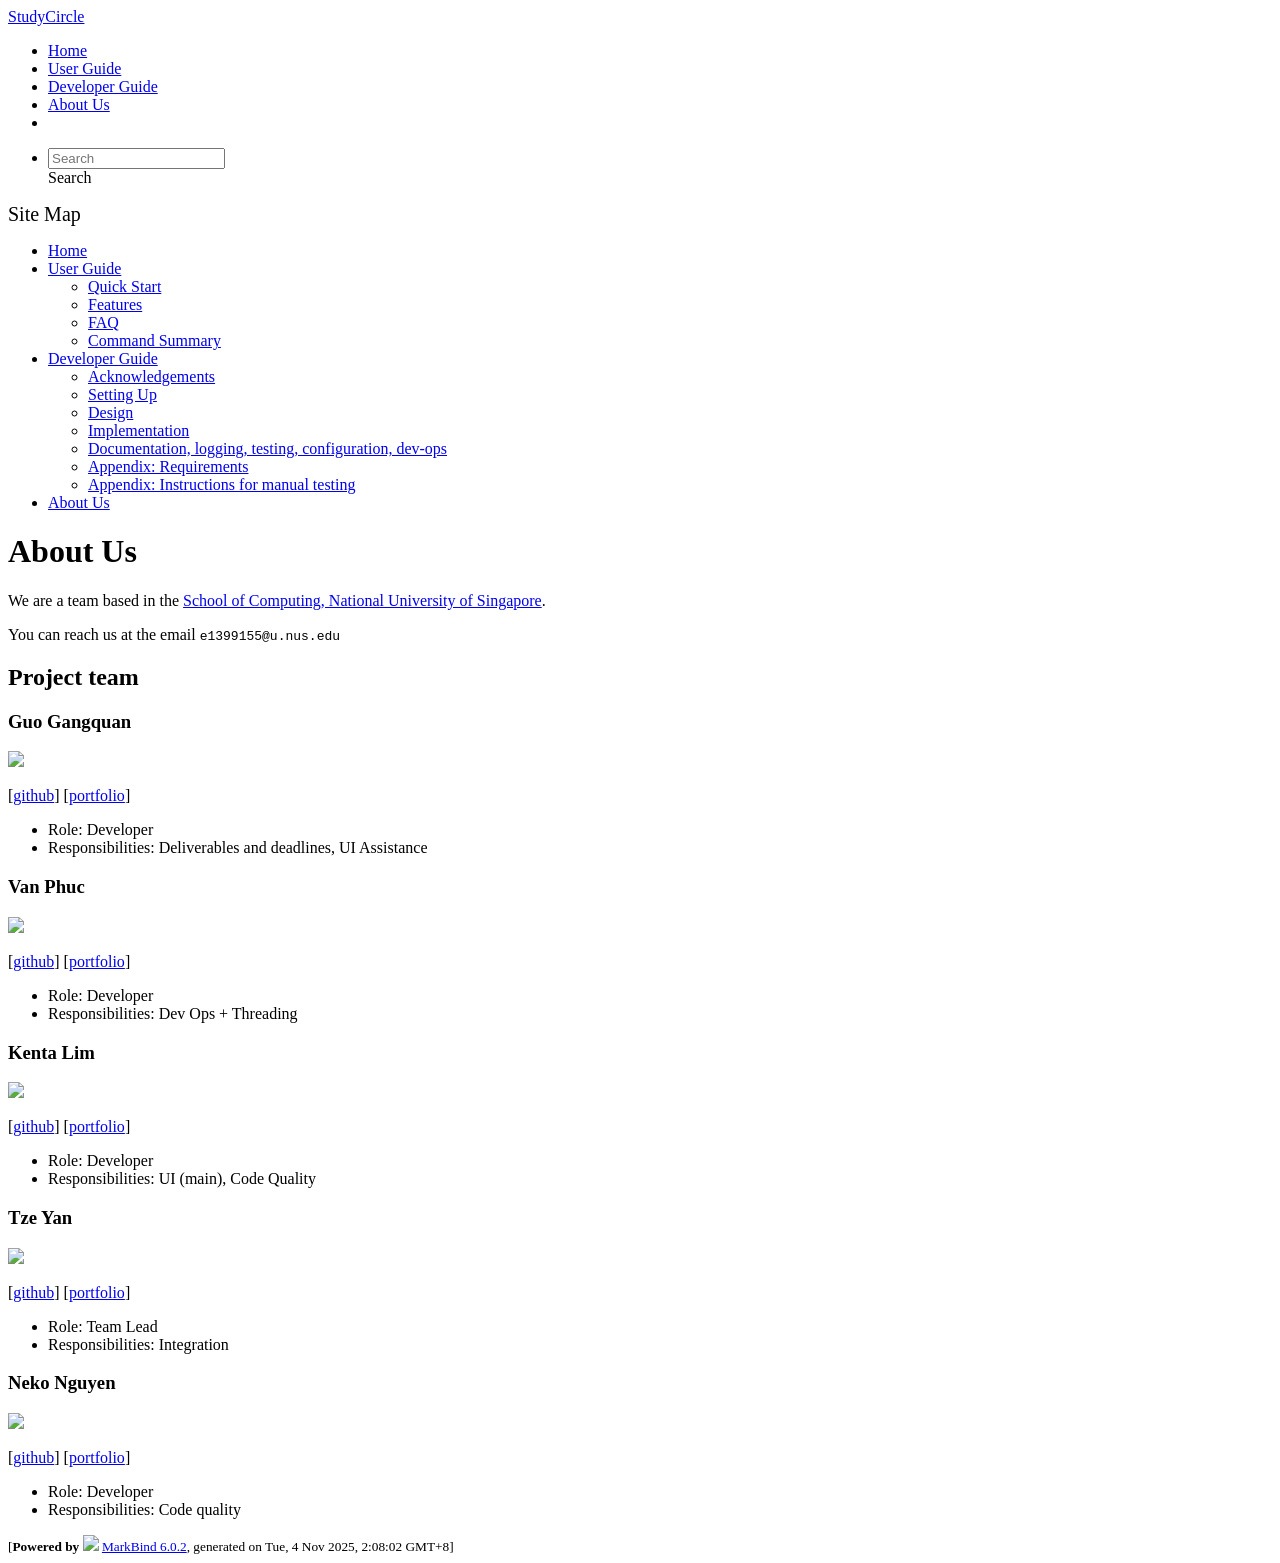
==== commit e0970aeb: "deploy: 24606ae2463cf32920887fb0c75f7fcf5cbe681a" ====
--- a/AboutUs.html
+++ b/AboutUs.html
@@ -16,7 +16,7 @@
 [<a href="/tp/team/GuoGangquan.html">portfolio</a>]</p> <ul><li>Role: Developer</li> <li>Responsibilities: Deliverables and deadlines, UI Assistance</li></ul> <h3 id="van-phuc">Van Phuc<a class="fa fa-anchor" href="#van-phuc" onclick="event.stopPropagation()"></a></h3> <img src="/tp/images/vanphuc1201.png" width="200px"> <p>[<a href="http://github.com/vanphuc1201">github</a>]
 [<a href="/tp/team/vanphuc1201.html">portfolio</a>]</p> <ul><li>Role: Developer</li> <li>Responsibilities: Dev Ops + Threading</li></ul> <h3 id="kenta-lim">Kenta Lim<a class="fa fa-anchor" href="#kenta-lim" onclick="event.stopPropagation()"></a></h3> <img src="/tp/images/kentalim2.png" width="200px"> <p>[<a href="http://github.com/kentalim2">github</a>] [<a href="/tp/team/johndoe.html">portfolio</a>]</p> <ul><li>Role: Developer</li> <li>Responsibilities: UI (main), Code Quality</li></ul> <h3 id="tze-yan">Tze Yan<a class="fa fa-anchor" href="#tze-yan" onclick="event.stopPropagation()"></a></h3> <img src="/tp/images/tze088.png" width="200px"> <p>[<a href="http://github.com/tze088">github</a>]
 [<a href="/tp/team/johndoe.html">portfolio</a>]</p> <ul><li>Role: Team Lead</li> <li>Responsibilities: Integration</li></ul> <h3 id="neko-nguyen">Neko Nguyen<a class="fa fa-anchor" href="#neko-nguyen" onclick="event.stopPropagation()"></a></h3> <img src="/tp/images/neko-nguyen.png" width="200px"> <p>[<a href="http://github.com/Neko-Nguyen">github</a>]
-[<a href="/tp/team/neko-nguyen.html">portfolio</a>]</p> <ul><li>Role: Developer</li> <li>Responsibilities: Code quality</li></ul></div> <nav id="page-nav" data-v-6b1b63d2><!--[--><div class="nav-component slim-scroll"></div><!--]--><!--v-if--></nav> <div class="scroll-top-button fa-lg d-print-none" style="display:none;bottom:2%;right:2%;position:fixed;" aria-hidden="true"><!--[--><i class="fas fa-arrow-circle-up"></i><!--]--></div></div> <footer><div class="text-center"><small>[<span><strong>Powered by</strong></span> <img src="https://markbind.org/favicon.ico" width="30"> <a href="https://markbind.org/">MarkBind 6.0.2</a>, generated on Tue, 4 Nov 2025, 1:43:00 GMT+8]</small></div></footer><!--]--></div>
+[<a href="/tp/team/neko-nguyen.html">portfolio</a>]</p> <ul><li>Role: Developer</li> <li>Responsibilities: Code quality</li></ul></div> <nav id="page-nav" data-v-6b1b63d2><!--[--><div class="nav-component slim-scroll"></div><!--]--><!--v-if--></nav> <div class="scroll-top-button fa-lg d-print-none" style="display:none;bottom:2%;right:2%;position:fixed;" aria-hidden="true"><!--[--><i class="fas fa-arrow-circle-up"></i><!--]--></div></div> <footer><div class="text-center"><small>[<span><strong>Powered by</strong></span> <img src="https://markbind.org/favicon.ico" width="30"> <a href="https://markbind.org/">MarkBind 6.0.2</a>, generated on Tue, 4 Nov 2025, 2:08:02 GMT+8]</small></div></footer><!--]--></div>
 </body><script src="/tp/markbind/js/bootstrap-utility.min.js"></script>
 <script src="/tp/markbind/js/polyfill.min.js"></script>
 <script src="/tp/markbind/js/vue.global.prod.min.js"></script>
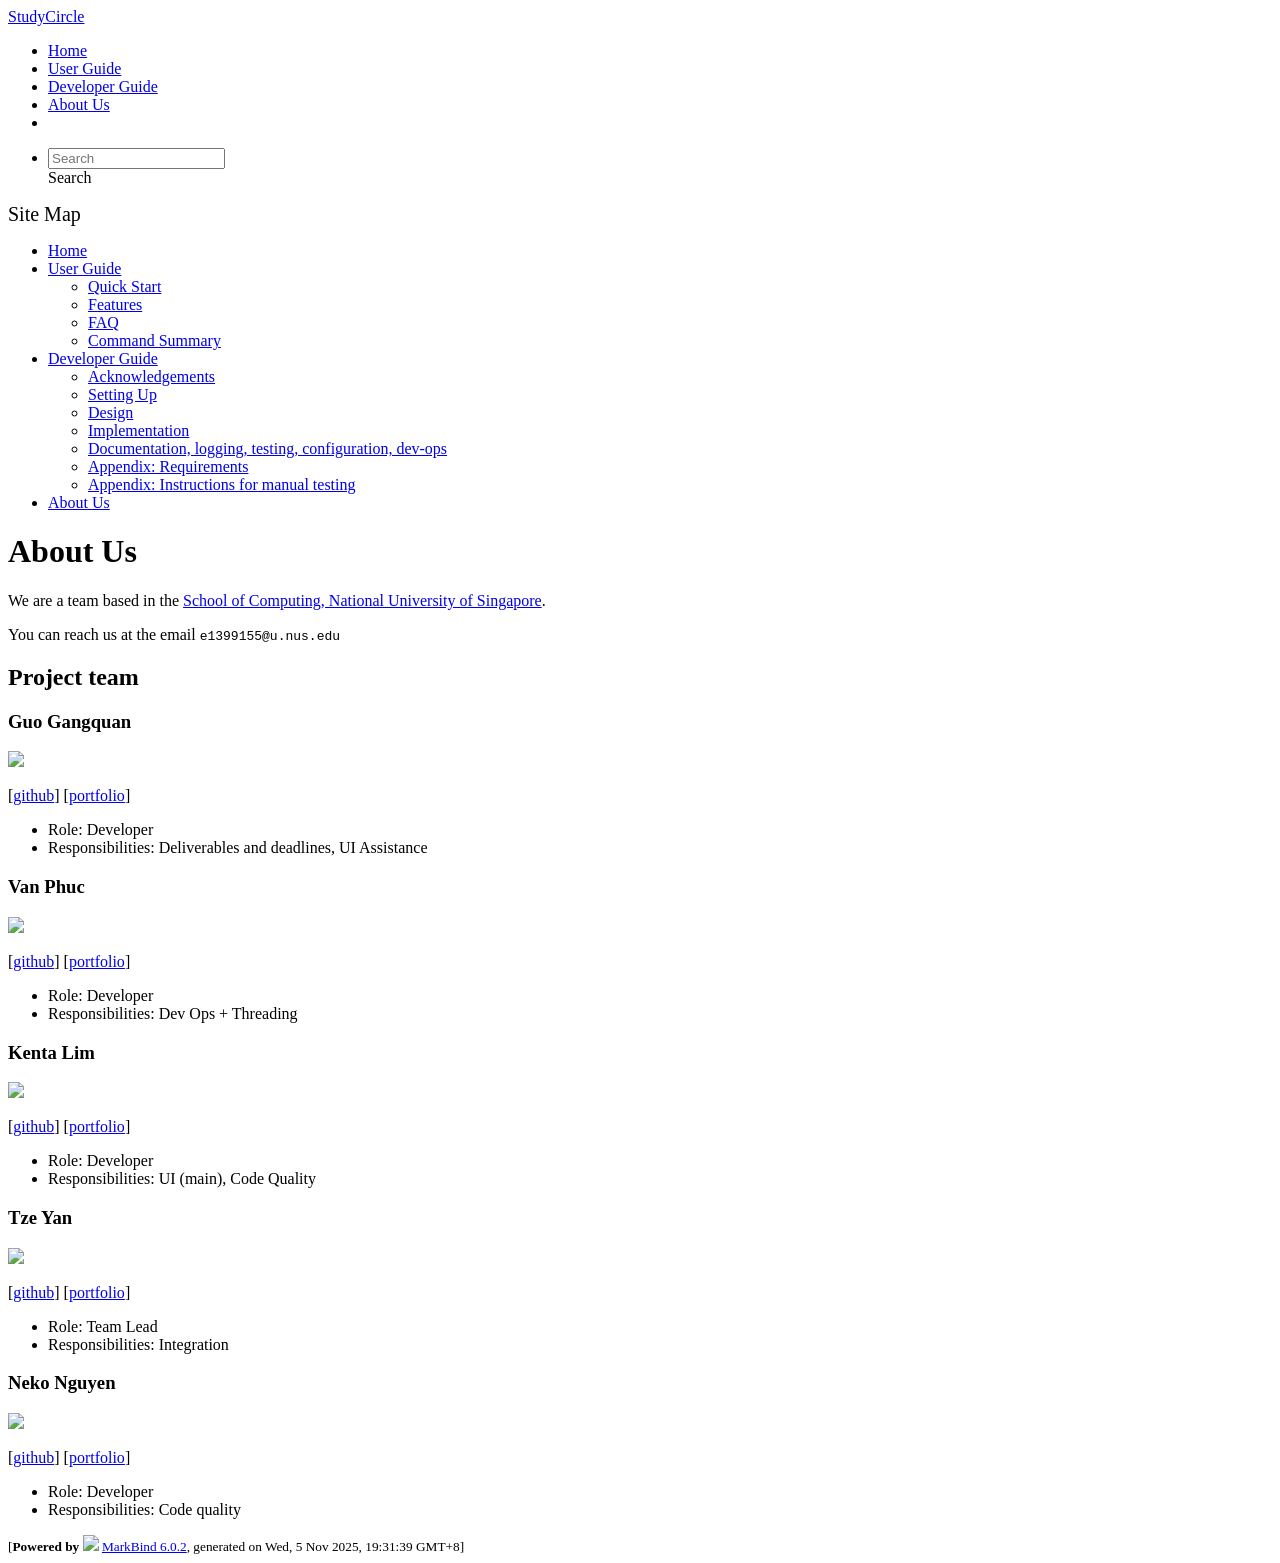
==== commit ca2754c4: "deploy: 8ba1cb411d5ae47a0cdeecea0f852c769b2546bf" ====
--- a/AboutUs.html
+++ b/AboutUs.html
@@ -16,7 +16,7 @@
 [<a href="/tp/team/GuoGangquan.html">portfolio</a>]</p> <ul><li>Role: Developer</li> <li>Responsibilities: Deliverables and deadlines, UI Assistance</li></ul> <h3 id="van-phuc">Van Phuc<a class="fa fa-anchor" href="#van-phuc" onclick="event.stopPropagation()"></a></h3> <img src="/tp/images/vanphuc1201.png" width="200px"> <p>[<a href="http://github.com/vanphuc1201">github</a>]
 [<a href="/tp/team/vanphuc1201.html">portfolio</a>]</p> <ul><li>Role: Developer</li> <li>Responsibilities: Dev Ops + Threading</li></ul> <h3 id="kenta-lim">Kenta Lim<a class="fa fa-anchor" href="#kenta-lim" onclick="event.stopPropagation()"></a></h3> <img src="/tp/images/kentalim2.png" width="200px"> <p>[<a href="http://github.com/kentalim2">github</a>] [<a href="/tp/team/johndoe.html">portfolio</a>]</p> <ul><li>Role: Developer</li> <li>Responsibilities: UI (main), Code Quality</li></ul> <h3 id="tze-yan">Tze Yan<a class="fa fa-anchor" href="#tze-yan" onclick="event.stopPropagation()"></a></h3> <img src="/tp/images/tze088.png" width="200px"> <p>[<a href="http://github.com/tze088">github</a>]
 [<a href="/tp/team/johndoe.html">portfolio</a>]</p> <ul><li>Role: Team Lead</li> <li>Responsibilities: Integration</li></ul> <h3 id="neko-nguyen">Neko Nguyen<a class="fa fa-anchor" href="#neko-nguyen" onclick="event.stopPropagation()"></a></h3> <img src="/tp/images/neko-nguyen.png" width="200px"> <p>[<a href="http://github.com/Neko-Nguyen">github</a>]
-[<a href="/tp/team/neko-nguyen.html">portfolio</a>]</p> <ul><li>Role: Developer</li> <li>Responsibilities: Code quality</li></ul></div> <nav id="page-nav" data-v-6b1b63d2><!--[--><div class="nav-component slim-scroll"></div><!--]--><!--v-if--></nav> <div class="scroll-top-button fa-lg d-print-none" style="display:none;bottom:2%;right:2%;position:fixed;" aria-hidden="true"><!--[--><i class="fas fa-arrow-circle-up"></i><!--]--></div></div> <footer><div class="text-center"><small>[<span><strong>Powered by</strong></span> <img src="https://markbind.org/favicon.ico" width="30"> <a href="https://markbind.org/">MarkBind 6.0.2</a>, generated on Tue, 4 Nov 2025, 2:08:02 GMT+8]</small></div></footer><!--]--></div>
+[<a href="/tp/team/neko-nguyen.html">portfolio</a>]</p> <ul><li>Role: Developer</li> <li>Responsibilities: Code quality</li></ul></div> <nav id="page-nav" data-v-6b1b63d2><!--[--><div class="nav-component slim-scroll"></div><!--]--><!--v-if--></nav> <div class="scroll-top-button fa-lg d-print-none" style="display:none;bottom:2%;right:2%;position:fixed;" aria-hidden="true"><!--[--><i class="fas fa-arrow-circle-up"></i><!--]--></div></div> <footer><div class="text-center"><small>[<span><strong>Powered by</strong></span> <img src="https://markbind.org/favicon.ico" width="30"> <a href="https://markbind.org/">MarkBind 6.0.2</a>, generated on Wed, 5 Nov 2025, 19:31:39 GMT+8]</small></div></footer><!--]--></div>
 </body><script src="/tp/markbind/js/bootstrap-utility.min.js"></script>
 <script src="/tp/markbind/js/polyfill.min.js"></script>
 <script src="/tp/markbind/js/vue.global.prod.min.js"></script>
